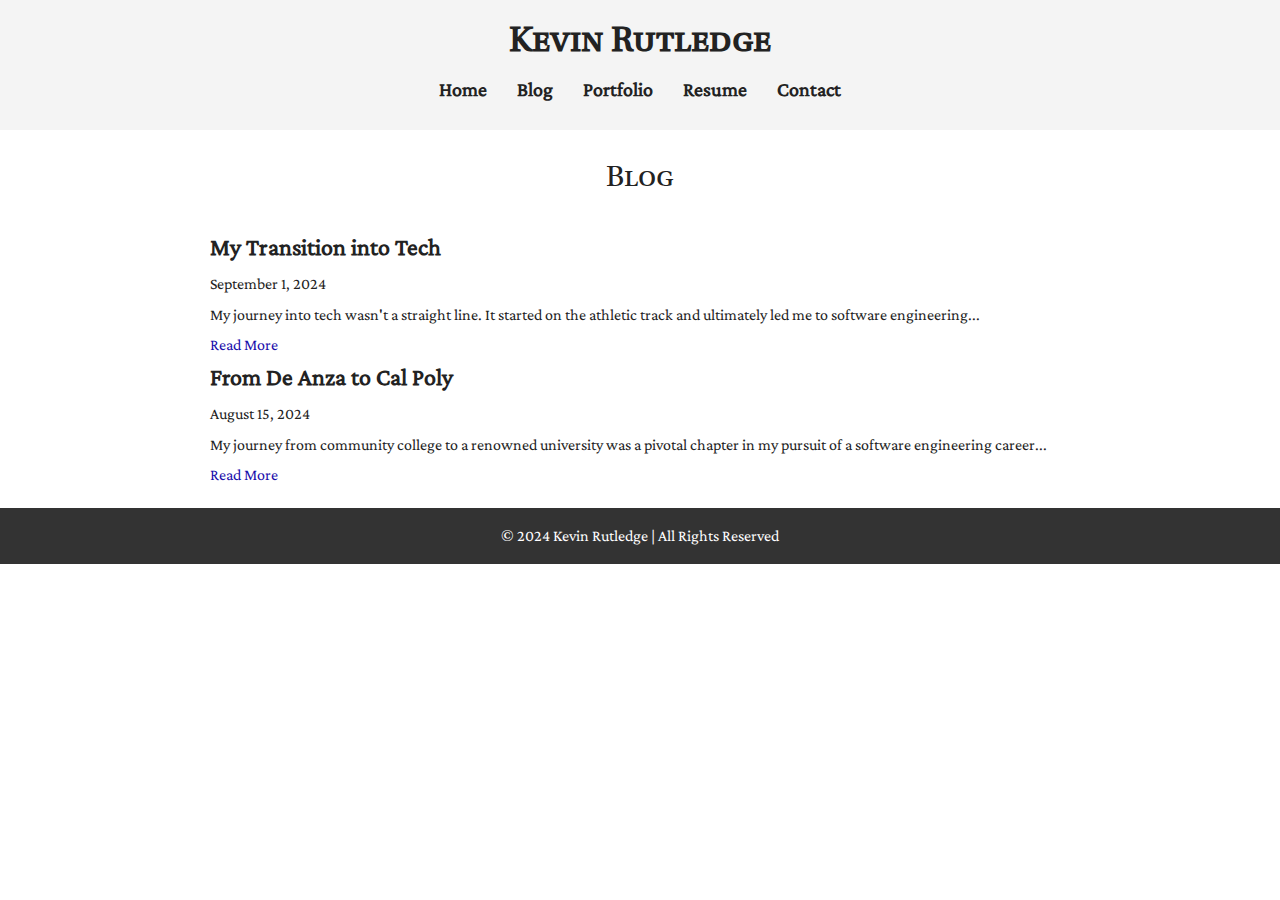
==== blog/index.html @ 0a0752a4 "feat: fix navigation links, add main.js scripts, and update CSS for consistent styling" ====
<!DOCTYPE html>
<html lang="en">
  <head>
    <meta charset="UTF-8" />
    <meta name="viewport" content="width=device-width, initial-scale=1.0" />
    <title>Kevin Rutledge - Blog</title>
    <link rel="stylesheet" href="../assets/css/styles.css" />
  </head>
  <body>
    <!-- Navigation Bar -->
    <nav class="navbar">
      <h1 class="logo"><a href="../index.html">Kevin Rutledge</a></h1>
      <ul class="nav-list">
        <li><a href="../index.html">Home</a></li>
        <li><a href="index.html">Blog</a></li>
        <li><a href="../portfolio.html">Portfolio</a></li>
        <li><a href="../resume.html">Resume</a></li>
        <li><a href="../contact.html">Contact</a></li>
      </ul>
    </nav>

    <!-- Main Content -->
    <main>
      <h1 class="page-title">Blog</h1>

      <article class="blog-post">
        <h2 class="post-title">My Transition into Tech</h2>
        <p class="post-date">September 1, 2024</p>
        <p class="post-excerpt">
          My journey into tech wasn't a straight line. It started on the
          athletic track and ultimately led me to software engineering...
        </p>
        <a href="my-transition-into-tech.html">Read More</a>
      </article>

      <article class="blog-post">
        <h2 class="post-title">From De Anza to Cal Poly</h2>
        <p class="post-date">August 15, 2024</p>
        <p class="post-excerpt">
          My journey from community college to a renowned university was a
          pivotal chapter in my pursuit of a software engineering career...
        </p>
        <a href="de-anza-to-cal-poly.html">Read More</a>
      </article>
    </main>

    <!-- Footer -->
    <footer class="footer">
      <p>© 2024 Kevin Rutledge | All Rights Reserved</p>
    </footer>
  </body>
</html>
---- assets/css/styles.css ----
/* CSS Reset */
* {
  margin: 0;
  padding: 0;
  box-sizing: border-box;
}

/* Always show vertical scrollbar to prevent layout shifts */
html {
  overflow-y: scroll;
}

/* ========================================
   Font Imports and Font-Face Declarations
   ======================================== */

/* Crimson Pro Fonts */

@font-face {
  font-family: "CrimsonPro-ExtraLight";
  src: url("../fonts/CrimsonPro/CrimsonPro-ExtraLight.ttf") format("opentype");
  font-weight: 200;
  font-style: normal;
}

@font-face {
  font-family: "CrimsonPro-ExtraLightItalic";
  src: url("../fonts/CrimsonPro/CrimsonPro-ExtraLightItalic.ttf")
    format("opentype");
  font-weight: 200;
  font-style: italic;
}

@font-face {
  font-family: "CrimsonPro-Light";
  src: url("../fonts/CrimsonPro/CrimsonPro-Light.ttf") format("opentype");
  font-weight: 300;
  font-style: normal;
}

@font-face {
  font-family: "CrimsonPro-LightItalic";
  src: url("../fonts/CrimsonPro/CrimsonPro-LightItalic.ttf") format("opentype");
  font-weight: 300;
  font-style: italic;
}

@font-face {
  font-family: "CrimsonPro-Regular";
  src: url("../fonts/CrimsonPro/CrimsonPro-Regular.ttf") format("opentype");
  font-weight: 400;
  font-style: normal;
}

@font-face {
  font-family: "CrimsonPro-Italic";
  src: url("../fonts/CrimsonPro/CrimsonPro-Italic.ttf") format("opentype");
  font-weight: 400;
  font-style: italic;
}

@font-face {
  font-family: "CrimsonPro-Medium";
  src: url("../fonts/CrimsonPro/CrimsonPro-Medium.ttf") format("opentype");
  font-weight: 500;
  font-style: normal;
}

@font-face {
  font-family: "CrimsonPro-MediumItalic";
  src: url("../fonts/CrimsonPro/CrimsonPro-MediumItalic.ttf") format("opentype");
  font-weight: 500;
  font-style: italic;
}

@font-face {
  font-family: "CrimsonPro-SemiBold";
  src: url("../fonts/CrimsonPro/CrimsonPro-SemiBold.ttf") format("opentype");
  font-weight: 600;
  font-style: normal;
}

@font-face {
  font-family: "CrimsonPro-SemiBoldItalic";
  src: url("../fonts/CrimsonPro/CrimsonPro-SemiBoldItalic.ttf")
    format("opentype");
  font-weight: 600;
  font-style: italic;
}

@font-face {
  font-family: "CrimsonPro-Bold";
  src: url("../fonts/CrimsonPro/CrimsonPro-Bold.ttf") format("opentype");
  font-weight: 700;
  font-style: normal;
}

@font-face {
  font-family: "CrimsonPro-BoldItalic";
  src: url("../fonts/CrimsonPro/CrimsonPro-BoldItalic.ttf") format("opentype");
  font-weight: 700;
  font-style: italic;
}

@font-face {
  font-family: "CrimsonPro-ExtraBold";
  src: url("../fonts/CrimsonPro/CrimsonPro-ExtraBold.ttf") format("opentype");
  font-weight: 800;
  font-style: normal;
}

@font-face {
  font-family: "CrimsonPro-ExtraBoldItalic";
  src: url("../fonts/CrimsonPro/CrimsonPro-ExtraBoldItalic.ttf")
    format("opentype");
  font-weight: 800;
  font-style: italic;
}

@font-face {
  font-family: "CrimsonPro-Black";
  src: url("../fonts/CrimsonPro/CrimsonPro-Black.ttf") format("opentype");
  font-weight: 900;
  font-style: normal;
}

@font-face {
  font-family: "CrimsonPro-BlackItalic";
  src: url("../fonts/CrimsonPro/CrimsonPro-BlackItalic.ttf") format("opentype");
  font-weight: 900;
  font-style: italic;
}

/* Utopia Fonts */

@font-face {
  font-family: "UtopiaStd-Regular";
  src: url("../fonts/UtopiaStd/UtopiaStd-Regular.otf") format("opentype");
  font-weight: 400;
  font-style: normal;
}

@font-face {
  font-family: "UtopiaStd-Italic";
  src: url("../fonts/UtopiaStd/UtopiaStd-Italic.otf") format("opentype");
  font-weight: 400;
  font-style: italic;
}

@font-face {
  font-family: "UtopiaStd-Semibold";
  src: url("../fonts/UtopiaStd/UtopiaStd-Semibold.otf") format("opentype");
  font-weight: 600;
  font-style: normal;
}

@font-face {
  font-family: "UtopiaStd-SemiboldItalic";
  src: url("../fonts/UtopiaStd/UtopiaStd-SemiboldIt.otf") format("opentype");
  font-weight: 600;
  font-style: italic;
}

@font-face {
  font-family: "UtopiaStd-Bold";
  src: url("../fonts/UtopiaStd/UtopiaStd-Bold.otf") format("opentype");
  font-weight: 700;
  font-style: normal;
}

@font-face {
  font-family: "UtopiaStd-BoldItalic";
  src: url("../fonts/UtopiaStd/UtopiaStd-Boldit.otf") format("opentype");
  font-weight: 700;
  font-style: italic;
}

@font-face {
  font-family: "UtopiaStd-Caption";
  src: url("../fonts/UtopiaStd/UtopiaStd-Capt.otf") format("opentype");
  font-weight: 400;
  font-style: normal;
}

@font-face {
  font-family: "UtopiaStd-CaptionItalic";
  src: url("../fonts/UtopiaStd/UtopiaStd-CaptIt.otf") format("opentype");
  font-weight: 400;
  font-style: italic;
}

@font-face {
  font-family: "UtopiaStd-SemiboldCaption";
  src: url("../fonts/UtopiaStd/UtopiaStd-SemiboldCapt.otf") format("opentype");
  font-weight: 600;
  font-style: normal;
}

@font-face {
  font-family: "UtopiaStd-SemiboldCaptionItalic";
  src: url("../fonts/UtopiaStd/UtopiaStd-SemiboldCaptIt.otf") format("opentype");
  font-weight: 600;
  font-style: italic;
}

@font-face {
  font-family: "UtopiaStd-BoldCaption";
  src: url("../fonts/UtopiaStd/UtopiaStd-BoldCapt.otf") format("opentype");
  font-weight: 700;
  font-style: normal;
}

@font-face {
  font-family: "UtopiaStd-BoldCaptionItalic";
  src: url("../fonts/UtopiaStd/UtopiaStd-BoldCaptIt.otf") format("opentype");
  font-weight: 700;
  font-style: italic;
}

@font-face {
  font-family: "UtopiaStd-Display";
  src: url("../fonts/UtopiaStd/UtopiaStd-Disp.otf") format("opentype");
  font-weight: 400;
  font-style: normal;
}

@font-face {
  font-family: "UtopiaStd-DisplayItalic";
  src: url("../fonts/UtopiaStd/UtopiaStd-DispIt.otf") format("opentype");
  font-weight: 400;
  font-style: italic;
}

@font-face {
  font-family: "UtopiaStd-SemiboldDisplay";
  src: url("../fonts/UtopiaStd/UtopiaStd-SemiboldDisp.otf") format("opentype");
  font-weight: 600;
  font-style: normal;
}

@font-face {
  font-family: "UtopiaStd-SemiboldDisplayItalic";
  src: url("../fonts/UtopiaStd/UtopiaStd-SemiboldDispIt.otf") format("opentype");
  font-weight: 600;
  font-style: italic;
}

@font-face {
  font-family: "UtopiaStd-BoldDisplay";
  src: url("../fonts/UtopiaStd/UtopiaStd-BoldDisp.otf") format("opentype");
  font-weight: 700;
  font-style: normal;
}

@font-face {
  font-family: "UtopiaStd-BoldDisplayItalic";
  src: url("../fonts/UtopiaStd/UtopiaStd-BoldDispIt.otf") format("opentype");
  font-weight: 700;
  font-style: italic;
}

@font-face {
  font-family: "UtopiaStd-BlackHeadline";
  src: url("../fonts/UtopiaStd/UtopiaStd-BlackHeadline.otf") format("opentype");
  font-weight: 900;
  font-style: normal;
}

@font-face {
  font-family: "UtopiaStd-Subhead";
  src: url("../fonts/UtopiaStd/UtopiaStd-Subh.otf") format("opentype");
  font-weight: 400;
  font-style: normal;
}

@font-face {
  font-family: "UtopiaStd-SubheadItalic";
  src: url("../fonts/UtopiaStd/UtopiaStd-SubhIt.otf") format("opentype");
  font-weight: 400;
  font-style: italic;
}

@font-face {
  font-family: "UtopiaStd-SemiboldSubhead";
  src: url("../fonts/UtopiaStd/UtopiaStd-SemiboldSubh.otf") format("opentype");
  font-weight: 600;
  font-style: normal;
}

@font-face {
  font-family: "UtopiaStd-SemiboldSubheadItalic";
  src: url("../fonts/UtopiaStd/UtopiaStd-SemiboldSubhIt.otf") format("opentype");
  font-weight: 600;
  font-style: italic;
}

@font-face {
  font-family: "UtopiaStd-BoldSubhead";
  src: url("../fonts/UtopiaStd/UtopiaStd-BoldSubh.otf") format("opentype");
  font-weight: 700;
  font-style: normal;
}

@font-face {
  font-family: "UtopiaStd-BoldSubheadItalic";
  src: url("../fonts/UtopiaStd/UtopiaStd-BoldSubhIt.otf") format("opentype");
  font-weight: 700;
  font-style: italic;
}

/* ========================================
   General Styles
======================================== */

body {
  font-family: "CrimsonPro-Regular", serif;
  margin: 0;
  padding: 0;
  line-height: 1.6;
  color: #222222;
  background-color: #fff;
}

p {
  font-size: 16px;
  margin: 5px 0;
}

ul {
  list-style-type: disc;
  margin: 5px 0 0 40px;
}

strong {
  font-weight: bold;
  font-family: "CrimsonPro-Bold", serif;
}

a {
  color: #1a0dab;
  text-decoration: none;
}

a:hover {
  text-decoration: underline;
}

/* ========================================
   Navigation Styles
======================================== */

.navbar {
  background-color: #f4f4f4;
  padding: 15px 0 25px 0;
  display: flex;
  flex-direction: column;
  align-items: center;
  box-sizing: border-box;
}

.navbar .logo a {
  font-size: 36px;
  color: #222222;
  text-decoration: none;
  font-family: "UtopiaStd-Caption", serif;
  font-variant: small-caps;
}

.nav-list {
  list-style: none;
  display: flex;
  gap: 30px;
  margin: 0;
  padding: 0;
  font-size: 20px;
}

.nav-list li a {
  font-weight: bold;
  color: #222222;
}

.nav-list li a:hover {
  color: #555555;
}

/* ========================================
   Footer Styles
======================================== */

.footer {
  background-color: #333;
  color: #fff;
  text-align: center;
  padding: 10px;
  position: relative;
  bottom: 0;
}

/* ========================================
   Main Content Styles
======================================== */

main {
  padding: 20px;
  max-width: 900px;
  margin: 0 auto;
}

.page-title {
  text-align: center;
  padding: 5px;
  font-size: 30px;
  margin-bottom: 20px;
  font-family: "UtopiaStd-Regular", serif;
  font-variant: small-caps;
  font-weight: 500;
}

/* ========================================
   About Section Styles
======================================== */

.about {
  display: flex;
  gap: 30px;
  align-items: flex-start;
}

.about-image img {
  border-radius: 50%;
  width: 300px;
  height: auto;
  margin-top: 15px;
}

.about-text {
  flex: 1;
}

.about-text p {
  font-size: 18px;
  padding: 5px;
  margin-bottom: 15px;
}

/* ========================================
   Blog Page Styles
======================================== */

.blog-post .post-title a {
  color: #1a0dab;
  text-decoration: none;
}

.blog-post .post-title a:hover {
  text-decoration: underline;
}

.blog-paragraph {
  font-family: "CrimsonPro-Regular", serif;
  font-size: 18px;
  margin: 10px 0;
}

.blog-mini-title {
  font-family: "CrimsonPro-Bold", serif;
  font-size: 20px;
  margin: 20px 0 10px 0;
}

.blog-post-content {
  font-family: "CrimsonPro-Regular", serif;
}

.blog-post-content h2.blog-mini-title {
  font-family: "CrimsonPro-Bold", serif;
  font-size: 20px;
  margin-top: 20px;
  margin-bottom: 10px;
}

/* ========================================
   Portfolio Page Styles
======================================== */

.project {
  display: flex;
  gap: 20px;
  align-items: flex-start;
  margin-bottom: 30px;
}

.project img {
  width: 100%;
  max-width: 300px;
  object-fit: cover;
  border-radius: 8px;
}

.project-details {
  flex: 1;
}

.project-name {
  font-size: 22px;
  margin-bottom: 10px;
  font-family: "CrimsonPro-Bold", serif;
}

.project-description {
  font-size: 17px;
  margin-bottom: 10px;
}

.project-details a {
  color: #1a0dab;
  font-weight: bold;
}

.project-details a:hover {
  color: #555555;
}

/* ========================================
   Resume Page Styles
======================================== */

.header-resume {
  max-width: 900px;
  margin: 0 auto;
  text-align: center;
  padding: 25px 0 0 0;
}

.header-text {
  font-size: 17px;
}

.section {
  margin-bottom: 30px;
}

.section-title {
  font-family: "UtopiaStd-Caption", serif;
  font-size: 24px;
  margin-bottom: 10px;
  padding-bottom: 5px;
  border-bottom: 2px solid #222222;
  font-weight: 600;
  font-variant: small-caps;
}

.entry {
  margin-bottom: 20px;
  font-size: 17px;
  padding-left: 20px;
}

.entry-title {
  font-size: 20px;
  margin: 0;
}

.entry-info,
.entry-description {
  font-size: 17px;
  margin: 0;
}

.entry-description {
  margin-bottom: 15px;
}

.project-list {
  list-style: disc;
  margin: 5px 0 0 40px;
}

.project-list li {
  margin-bottom: 5px;
}

.technical-skills {
  list-style: none;
  padding: 0;
  font-size: 17px;
  line-height: 1.5;
}

/* ========================================
   Contact Form Styles
======================================== */

#contact-form {
  max-width: 600px;
  margin: 0 auto;
  padding: 0 20px;
}

#contact-form label {
  display: block;
  margin: 0 0 5px 3px;
  font-size: 20px;
  font-family: "CrimsonPro-Bold", serif;
}

#contact-form input[type="text"],
#contact-form input[type="email"],
#contact-form textarea {
  width: 100%;
  max-width: 100%;
  box-sizing: border-box;
  padding: 10px;
  margin-bottom: 5px;
  border: 1px solid #ccc;
  border-radius: 4px;
  font-family: "CrimsonPro-Regular", serif;
  font-size: 18px;
}

#contact-form input[type="submit"] {
  width: 100%;
  padding: 10px 15px;
  background-color: #1a0dab;
  color: #fff;
  border: none;
  border-radius: 4px;
  cursor: pointer;
  font-family: "CrimsonPro-Light", serif;
  font-size: 20px;
  margin-bottom: 10px;
}

#contact-form input[type="submit"]:hover {
  background-color: #555555;
}

/* ========================================
   Media Queries
======================================== */

/* Tablets and smaller desktops */
@media (max-width: 1024px) {
  .navbar .logo a {
    font-size: 32px;
  }

  .nav-list {
    gap: 20px;
  }

  .page-title {
    font-size: 27px;
  }

  .about {
    flex-direction: column;
    text-align: center;
    align-items: center;
    gap: 10px;
  }

  .about-text {
    margin-top: 0px;
  }

  .about-image img {
    width: 250px;
    margin-top: 10px;
  }

  .section-title {
    font-size: 24px;
    margin-bottom: 10px;
  }

  h3 {
    font-size: 20px;
    margin-left: 15px;
  }

  p,
  ul {
    margin-left: 15px;
  }

  ul.technical-skills {
    padding-left: 0;
  }

  /* Portfolio Page Adjustments */
  .project {
    flex-direction: column;
    align-items: center;
  }

  .project img {
    max-width: 100%;
  }

  .project-details {
    text-align: center;
  }

  /* Blog Page Adjustments */
  .blog-post {
    padding-bottom: 15px;
    margin-bottom: 15px;
  }

  .post-title {
    font-size: 20px;
  }

  .post-content {
    font-size: 16px;
  }
}

/* Mobile devices */
@media (max-width: 768px) {
  .navbar .logo a {
    font-size: 28px;
  }

  .nav-list {
    gap: 15px;
  }

  .page-title {
    font-size: 26px;
  }

  .about-image img {
    width: 200px;
    margin-top: 0px;
  }

  .about-text p {
    font-size: 16px;
  }

  .section-title {
    font-size: 21px;
    margin-bottom: 8px;
  }

  h3 {
    font-size: 20px;
    margin-left: 10px;
  }

  p,
  ul {
    margin-left: 10px;
  }

  ul.technical-skills {
    font-size: 16px;
    padding-left: 5px;
  }

  /* Contact Form Adjustments */
  #contact-form input[type="text"],
  #contact-form input[type="email"],
  #contact-form textarea {
    font-family: "CrimsonPro-Regular", serif;
    padding: 8px;
  }

  #contact-form input[type="submit"] {
    padding: 10px 10px;
  }

  /* Portfolio Page Adjustments */
  .project img {
    max-width: 100%;
  }

  .project-details {
    text-align: center;
  }

  /* Blog Page Adjustments */
  .blog-post {
    padding-bottom: 10px;
    margin-bottom: 10px;
  }

  .post-title {
    font-size: 18px;
  }

  .post-content {
    font-size: 16px;
  }
}
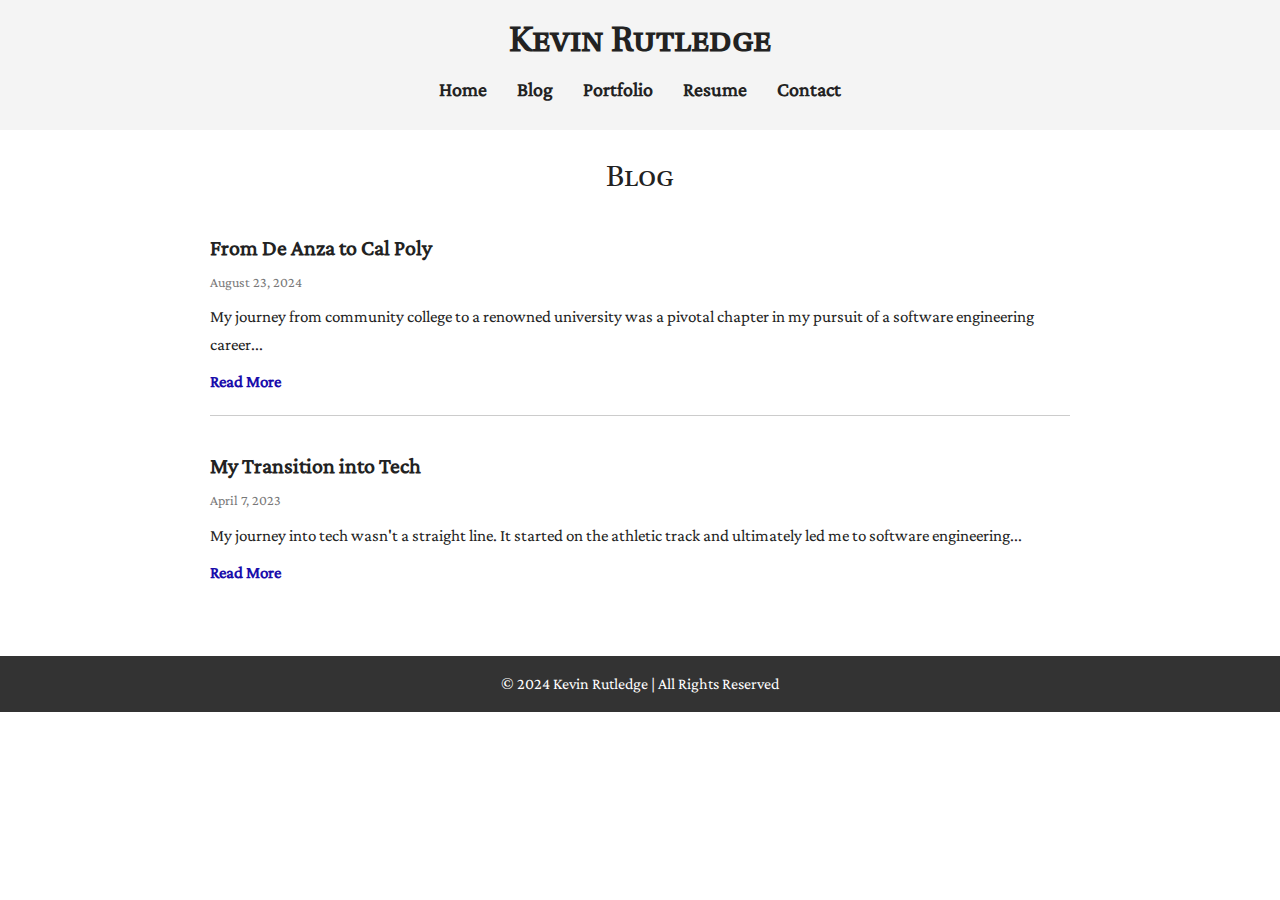
==== commit 4354c97c: "feat: added blogs, updated styles.css todo: working on portfolio CSS links" ====
--- a/blog/index.html
+++ b/blog/index.html
@@ -24,23 +24,27 @@
       <h1 class="page-title">Blog</h1>
 
       <article class="blog-post">
-        <h2 class="post-title">My Transition into Tech</h2>
-        <p class="post-date">September 1, 2024</p>
+        <h2 class="post-title">
+          <a href="de-anza-to-cal-poly.html">From De Anza to Cal Poly</a>
+        </h2>
+        <p class="post-date">August 23, 2024</p>
+        <p class="post-excerpt">
+          My journey from community college to a renowned university was a
+          pivotal chapter in my pursuit of a software engineering career...
+        </p>
+        <a href="de-anza-to-cal-poly.html" class="read-more">Read More</a>
+      </article>
+
+      <article class="blog-post">
+        <h2 class="post-title">
+          <a href="my-transition-into-tech.html">My Transition into Tech</a>
+        </h2>
+        <p class="post-date">April 7, 2023</p>
         <p class="post-excerpt">
           My journey into tech wasn't a straight line. It started on the
           athletic track and ultimately led me to software engineering...
         </p>
-        <a href="my-transition-into-tech.html">Read More</a>
-      </article>
-
-      <article class="blog-post">
-        <h2 class="post-title">From De Anza to Cal Poly</h2>
-        <p class="post-date">August 15, 2024</p>
-        <p class="post-excerpt">
-          My journey from community college to a renowned university was a
-          pivotal chapter in my pursuit of a software engineering career...
-        </p>
-        <a href="de-anza-to-cal-poly.html">Read More</a>
+        <a href="my-transition-into-tech.html" class="read-more">Read More</a>
       </article>
     </main>
 
--- a/assets/css/styles.css
+++ b/assets/css/styles.css
@@ -448,36 +448,48 @@
    Blog Page Styles
 ======================================== */
 
+.blog-post {
+  border-bottom: 1px solid #ccc;
+  padding-bottom: 20px;
+  margin-bottom: 30px;
+}
+
+.blog-post:last-child {
+  border-bottom: none;
+  margin-bottom: 30px;
+}
+
 .blog-post .post-title a {
+  color: #222222;
+  font-size: 22px;
+  font-weight: bold;
+}
+
+.blog-post .post-title a:hover {
+  color: #555555;
+  text-decoration: underline;
+}
+
+.blog-post .post-date {
+  font-size: 14px;
+  color: #777;
+  margin-bottom: 10px;
+}
+
+.blog-post .post-excerpt {
+  font-size: 17px;
+  margin: 10px 0;
+}
+
+.blog-post a.read-more {
+  font-size: 17px;
+  font-weight: bold;
   color: #1a0dab;
-  text-decoration: none;
-}
-
-.blog-post .post-title a:hover {
+}
+
+.blog-post a.read-more:hover {
+  color: #555555;
   text-decoration: underline;
-}
-
-.blog-paragraph {
-  font-family: "CrimsonPro-Regular", serif;
-  font-size: 18px;
-  margin: 10px 0;
-}
-
-.blog-mini-title {
-  font-family: "CrimsonPro-Bold", serif;
-  font-size: 20px;
-  margin: 20px 0 10px 0;
-}
-
-.blog-post-content {
-  font-family: "CrimsonPro-Regular", serif;
-}
-
-.blog-post-content h2.blog-mini-title {
-  font-family: "CrimsonPro-Bold", serif;
-  font-size: 20px;
-  margin-top: 20px;
-  margin-bottom: 10px;
 }
 
 /* ========================================
@@ -502,10 +514,17 @@
   flex: 1;
 }
 
-.project-name {
+.project-name a {
+  color: #222222;
   font-size: 22px;
   margin-bottom: 10px;
   font-family: "CrimsonPro-Bold", serif;
+  text-decoration: none;
+}
+
+.project-name a:hover {
+  color: #555555;
+  text-decoration: underline;
 }
 
 .project-description {
@@ -513,13 +532,25 @@
   margin-bottom: 10px;
 }
 
-.project-details a {
+.project-details a.learn-more {
+  font-size: 17px;
   color: #1a0dab;
   font-weight: bold;
 }
 
-.project-details a:hover {
+.project-details a.learn-more:hover {
+  font-size: 17px;
   color: #555555;
+}
+
+.project-music-festival img {
+  height: 200px; /* Adjust as needed */
+  object-position: top; /* Focus on the top part of the image */
+}
+
+.project-potion img {
+  width: 150px; /* Adjust as needed */
+  object-position: left; /* Focus on the left part of the image */
 }
 
 /* ========================================
@@ -709,12 +740,16 @@
     margin-bottom: 15px;
   }
 
-  .post-title {
+  .blog-post .post-title a {
     font-size: 20px;
   }
 
-  .post-content {
-    font-size: 16px;
+  .blog-post .post-excerpt {
+    font-size: 17px;
+  }
+
+  .blog-post a.read-more {
+    font-size: 17px;
   }
 }
 
@@ -788,11 +823,15 @@
     margin-bottom: 10px;
   }
 
-  .post-title {
+  .blog-post .post-title a {
     font-size: 18px;
   }
 
-  .post-content {
-    font-size: 16px;
-  }
-}
+  .blog-post .post-excerpt {
+    font-size: 17px;
+  }
+
+  .blog-post a.read-more {
+    font-size: 17px;
+  }
+}
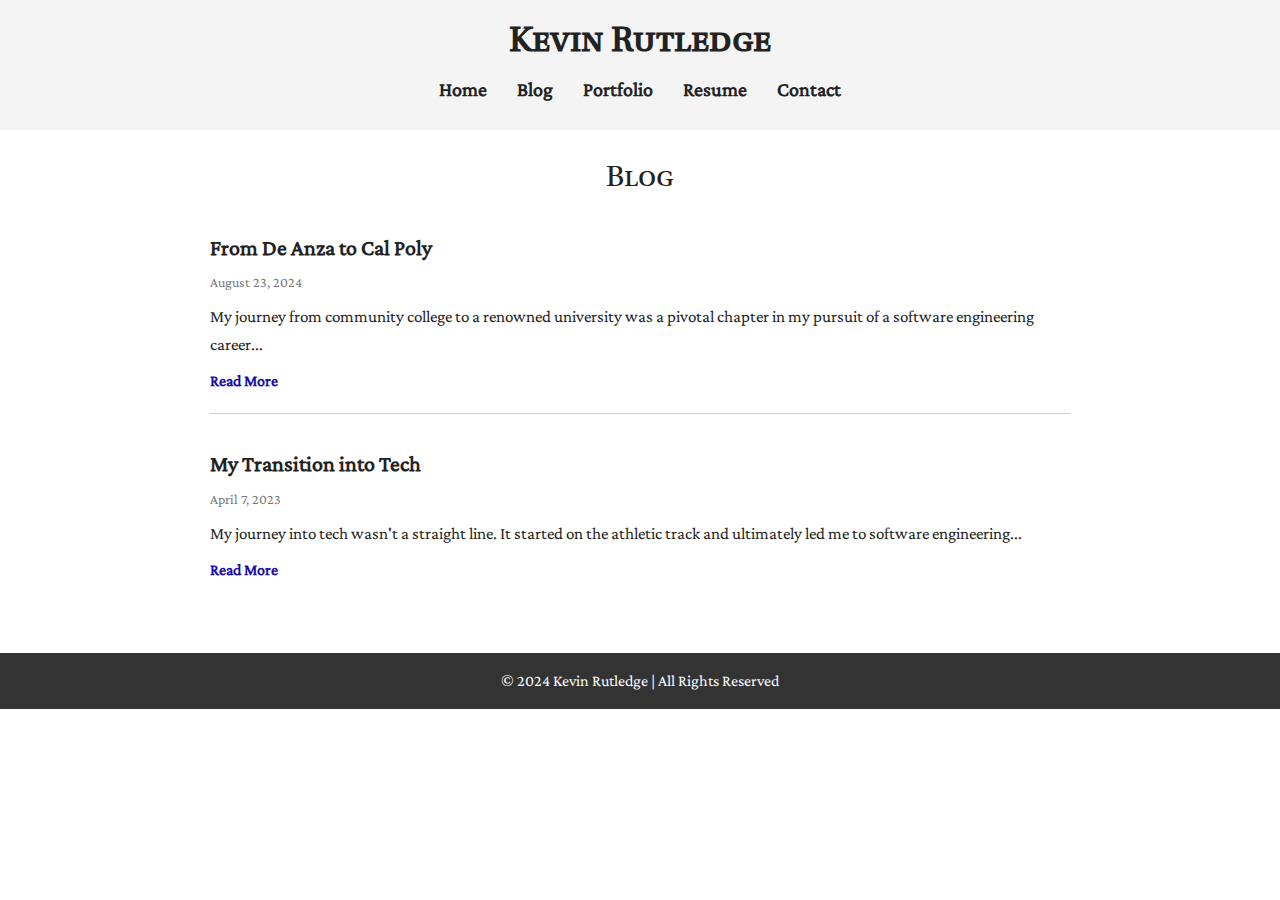
==== commit cfa84ce1: "feat: updated contact.html, index.html, portfolio.html, resume.html, styles.css, main.js, blog pages" ====
--- a/blog/index.html
+++ b/blog/index.html
@@ -11,11 +11,11 @@
     <nav class="navbar">
       <h1 class="logo"><a href="../index.html">Kevin Rutledge</a></h1>
       <ul class="nav-list">
-        <li><a href="../index.html">Home</a></li>
-        <li><a href="index.html">Blog</a></li>
-        <li><a href="../portfolio.html">Portfolio</a></li>
-        <li><a href="../resume.html">Resume</a></li>
-        <li><a href="../contact.html">Contact</a></li>
+        <li><a href="../index.html" class="nav-link">Home</a></li>
+        <li><a href="index.html" class="nav-link">Blog</a></li>
+        <li><a href="../portfolio.html" class="nav-link">Portfolio</a></li>
+        <li><a href="../resume.html" class="nav-link">Resume</a></li>
+        <li><a href="../contact.html" class="nav-link">Contact</a></li>
       </ul>
     </nav>
 
@@ -25,26 +25,34 @@
 
       <article class="blog-post">
         <h2 class="post-title">
-          <a href="de-anza-to-cal-poly.html">From De Anza to Cal Poly</a>
+          <a href="de-anza-to-cal-poly.html" class="blog-read-more-link"
+            >From De Anza to Cal Poly</a
+          >
         </h2>
         <p class="post-date">August 23, 2024</p>
         <p class="post-excerpt">
           My journey from community college to a renowned university was a
           pivotal chapter in my pursuit of a software engineering career...
         </p>
-        <a href="de-anza-to-cal-poly.html" class="read-more">Read More</a>
+        <a href="de-anza-to-cal-poly.html" class="blog-read-more-link"
+          >Read More</a
+        >
       </article>
 
       <article class="blog-post">
         <h2 class="post-title">
-          <a href="my-transition-into-tech.html">My Transition into Tech</a>
+          <a href="my-transition-into-tech.html" class="blog-read-more-link"
+            >My Transition into Tech</a
+          >
         </h2>
         <p class="post-date">April 7, 2023</p>
         <p class="post-excerpt">
           My journey into tech wasn't a straight line. It started on the
           athletic track and ultimately led me to software engineering...
         </p>
-        <a href="my-transition-into-tech.html" class="read-more">Read More</a>
+        <a href="my-transition-into-tech.html" class="blog-read-more-link"
+          >Read More</a
+        >
       </article>
     </main>
 
@@ -52,5 +60,8 @@
     <footer class="footer">
       <p>© 2024 Kevin Rutledge | All Rights Reserved</p>
     </footer>
+
+    <!-- JavaScript -->
+    <script src="assets/js/main.js"></script>
   </body>
 </html>
--- a/assets/css/styles.css
+++ b/assets/css/styles.css
@@ -309,16 +309,30 @@
 }
 
 /* ========================================
+   Color Palette
+======================================== */
+:root {
+  --primary-color: #1a0dab;
+  --secondary-color: #555555;
+  --background-color: #ffffff;
+  --text-color: #222222;
+  --navbar-bg: #f4f4f4;
+  --footer-bg: #333333;
+  --footer-text: #ffffff;
+  --blog-post-border: #ccc;
+  --portfolio-border: #ccc;
+}
+
+/* ========================================
    General Styles
 ======================================== */
-
 body {
   font-family: "CrimsonPro-Regular", serif;
   margin: 0;
   padding: 0;
   line-height: 1.6;
-  color: #222222;
-  background-color: #fff;
+  color: var(--text-color);
+  background-color: var(--background-color);
 }
 
 p {
@@ -337,20 +351,21 @@
 }
 
 a {
-  color: #1a0dab;
+  color: var(--primary-color);
   text-decoration: none;
+  transition: color 0.3s ease;
 }
 
 a:hover {
+  color: var(--secondary-color);
   text-decoration: underline;
 }
 
 /* ========================================
    Navigation Styles
 ======================================== */
-
 .navbar {
-  background-color: #f4f4f4;
+  background-color: var(--navbar-bg);
   padding: 15px 0 25px 0;
   display: flex;
   flex-direction: column;
@@ -360,7 +375,7 @@
 
 .navbar .logo a {
   font-size: 36px;
-  color: #222222;
+  color: var(--text-color);
   text-decoration: none;
   font-family: "UtopiaStd-Caption", serif;
   font-variant: small-caps;
@@ -375,22 +390,31 @@
   font-size: 20px;
 }
 
-.nav-list li a {
+.nav-list li a.nav-link {
+  color: var(--text-color);
   font-weight: bold;
-  color: #222222;
-}
-
-.nav-list li a:hover {
-  color: #555555;
+}
+
+.nav-list li a.nav-link:hover {
+  color: var(--secondary-color);
+}
+
+.nav-link {
+  color: var(--text-color);
+  font-weight: bold;
+  text-decoration: none;
+}
+
+.nav-link:hover {
+  color: var(--secondary-color);
 }
 
 /* ========================================
    Footer Styles
 ======================================== */
-
 .footer {
-  background-color: #333;
-  color: #fff;
+  background-color: var(--footer-bg);
+  color: var(--footer-text);
   text-align: center;
   padding: 10px;
   position: relative;
@@ -400,7 +424,6 @@
 /* ========================================
    Main Content Styles
 ======================================== */
-
 main {
   padding: 20px;
   max-width: 900px;
@@ -420,7 +443,6 @@
 /* ========================================
    About Section Styles
 ======================================== */
-
 .about {
   display: flex;
   gap: 30px;
@@ -431,7 +453,7 @@
   border-radius: 50%;
   width: 300px;
   height: auto;
-  margin-top: 15px;
+  margin-top: 20px;
 }
 
 .about-text {
@@ -440,16 +462,15 @@
 
 .about-text p {
   font-size: 18px;
-  padding: 5px;
-  margin-bottom: 15px;
+  padding: 0 10px 0 10px;
+  margin-bottom: 20px;
 }
 
 /* ========================================
    Blog Page Styles
 ======================================== */
-
 .blog-post {
-  border-bottom: 1px solid #ccc;
+  border-bottom: 1px solid var(--blog-post-border);
   padding-bottom: 20px;
   margin-bottom: 30px;
 }
@@ -460,13 +481,13 @@
 }
 
 .blog-post .post-title a {
-  color: #222222;
+  color: var(--text-color);
   font-size: 22px;
   font-weight: bold;
 }
 
 .blog-post .post-title a:hover {
-  color: #555555;
+  color: var(--secondary-color);
   text-decoration: underline;
 }
 
@@ -484,23 +505,73 @@
 .blog-post a.read-more {
   font-size: 17px;
   font-weight: bold;
-  color: #1a0dab;
+  color: var(--primary-color);
+  text-decoration: none;
 }
 
 .blog-post a.read-more:hover {
-  color: #555555;
+  color: var(--secondary-color);
   text-decoration: underline;
 }
 
+.blog-read-more-link {
+  color: var(--primary-color);
+  font-weight: bold;
+  text-decoration: none;
+}
+
+.blog-read-more-link:hover {
+  color: var(--secondary-color);
+  text-decoration: underline;
+}
+
+.blog-mini-title {
+  font-size: 24px;
+  margin-top: 15px;
+  font-family: "CrimsonPro-Regular", serif;
+}
+
+.blog-paragraph {
+  font-size: 17px;
+  line-height: 1.6;
+  margin-bottom: 15px;
+  font-family: "CrimsonPro-Regular", serif;
+}
+
 /* ========================================
    Portfolio Page Styles
 ======================================== */
-
 .project {
   display: flex;
   gap: 20px;
   align-items: flex-start;
   margin-bottom: 30px;
+  border-bottom: 1px solid var(--portfolio-border);
+  padding-bottom: 20px;
+}
+
+.image-cropper {
+  width: 150px;
+  height: 150px;
+  overflow: hidden;
+  position: relative;
+}
+
+.cropped-image {
+  width: 100%;
+  height: 100%;
+  object-fit: cover;
+  object-position: left;
+}
+
+.cropped-image.shift-left {
+  object-position: -2px center;
+}
+
+.image-attribution {
+  font-size: 15px;
+  color: #777;
+  margin-top: 10px;
 }
 
 .project img {
@@ -514,16 +585,15 @@
   flex: 1;
 }
 
-.project-name a {
-  color: #222222;
+.portfolio-link {
   font-size: 22px;
-  margin-bottom: 10px;
   font-family: "CrimsonPro-Bold", serif;
+  color: var(--text-color);
   text-decoration: none;
 }
 
-.project-name a:hover {
-  color: #555555;
+.portfolio-link:hover {
+  color: var(--secondary-color);
   text-decoration: underline;
 }
 
@@ -532,31 +602,43 @@
   margin-bottom: 10px;
 }
 
-.project-details a.learn-more {
+.learn-more-link {
   font-size: 17px;
-  color: #1a0dab;
+  color: var(--primary-color);
   font-weight: bold;
-}
-
-.project-details a.learn-more:hover {
-  font-size: 17px;
-  color: #555555;
-}
-
-.project-music-festival img {
-  height: 200px; /* Adjust as needed */
-  object-position: top; /* Focus on the top part of the image */
-}
-
-.project-potion img {
-  width: 150px; /* Adjust as needed */
-  object-position: left; /* Focus on the left part of the image */
+  text-decoration: none;
+}
+
+.learn-more-link:hover {
+  color: var(--secondary-color);
+  text-decoration: underline;
+}
+
+.portfolio-link {
+  color: var(--text-color);
+  font-family: "CrimsonPro-Bold", serif;
+  text-decoration: none;
+}
+
+.portfolio-link:hover {
+  color: var(--secondary-color);
+  text-decoration: underline;
+}
+
+.learn-more-link {
+  color: var(--primary-color);
+  font-weight: bold;
+  text-decoration: none;
+}
+
+.learn-more-link:hover {
+  color: var(--secondary-color);
+  text-decoration: underline;
 }
 
 /* ========================================
    Resume Page Styles
 ======================================== */
-
 .header-resume {
   max-width: 900px;
   margin: 0 auto;
@@ -577,7 +659,7 @@
   font-size: 24px;
   margin-bottom: 10px;
   padding-bottom: 5px;
-  border-bottom: 2px solid #222222;
+  border-bottom: 2px solid var(--text-color);
   font-weight: 600;
   font-variant: small-caps;
 }
@@ -622,7 +704,6 @@
 /* ========================================
    Contact Form Styles
 ======================================== */
-
 #contact-form {
   max-width: 600px;
   margin: 0 auto;
@@ -653,7 +734,7 @@
 #contact-form input[type="submit"] {
   width: 100%;
   padding: 10px 15px;
-  background-color: #1a0dab;
+  background-color: var(--primary-color);
   color: #fff;
   border: none;
   border-radius: 4px;
@@ -664,7 +745,17 @@
 }
 
 #contact-form input[type="submit"]:hover {
-  background-color: #555555;
+  background-color: var(--secondary-color);
+}
+
+.contact-link {
+  color: var(--primary-color);
+  text-decoration: none;
+}
+
+.contact-link:hover {
+  color: var(--secondary-color);
+  text-decoration: underline;
 }
 
 /* ========================================
@@ -694,6 +785,8 @@
 
   .about-text {
     margin-top: 0px;
+    font-size: 18px;
+    padding: 0 15px 0 0;
   }
 
   .about-image img {
@@ -751,6 +844,15 @@
   .blog-post a.read-more {
     font-size: 17px;
   }
+
+  .blog-mini-title {
+    margin-top: 12px;
+    font-size: 22px;
+  }
+  .blog-paragraph {
+    margin-bottom: 12px;
+    font-size: 17px;
+  }
 }
 
 /* Mobile devices */
@@ -773,7 +875,9 @@
   }
 
   .about-text p {
+    margin-top: 0px;
     font-size: 16px;
+    padding: 0 15px 0 0;
   }
 
   .section-title {
@@ -834,4 +938,13 @@
   .blog-post a.read-more {
     font-size: 17px;
   }
-}
+
+  .blog-mini-title {
+    margin-top: 8px;
+    font-size: 20px;
+  }
+  .blog-paragraph {
+    margin-bottom: 8px;
+    font-size: 16px;
+  }
+}
